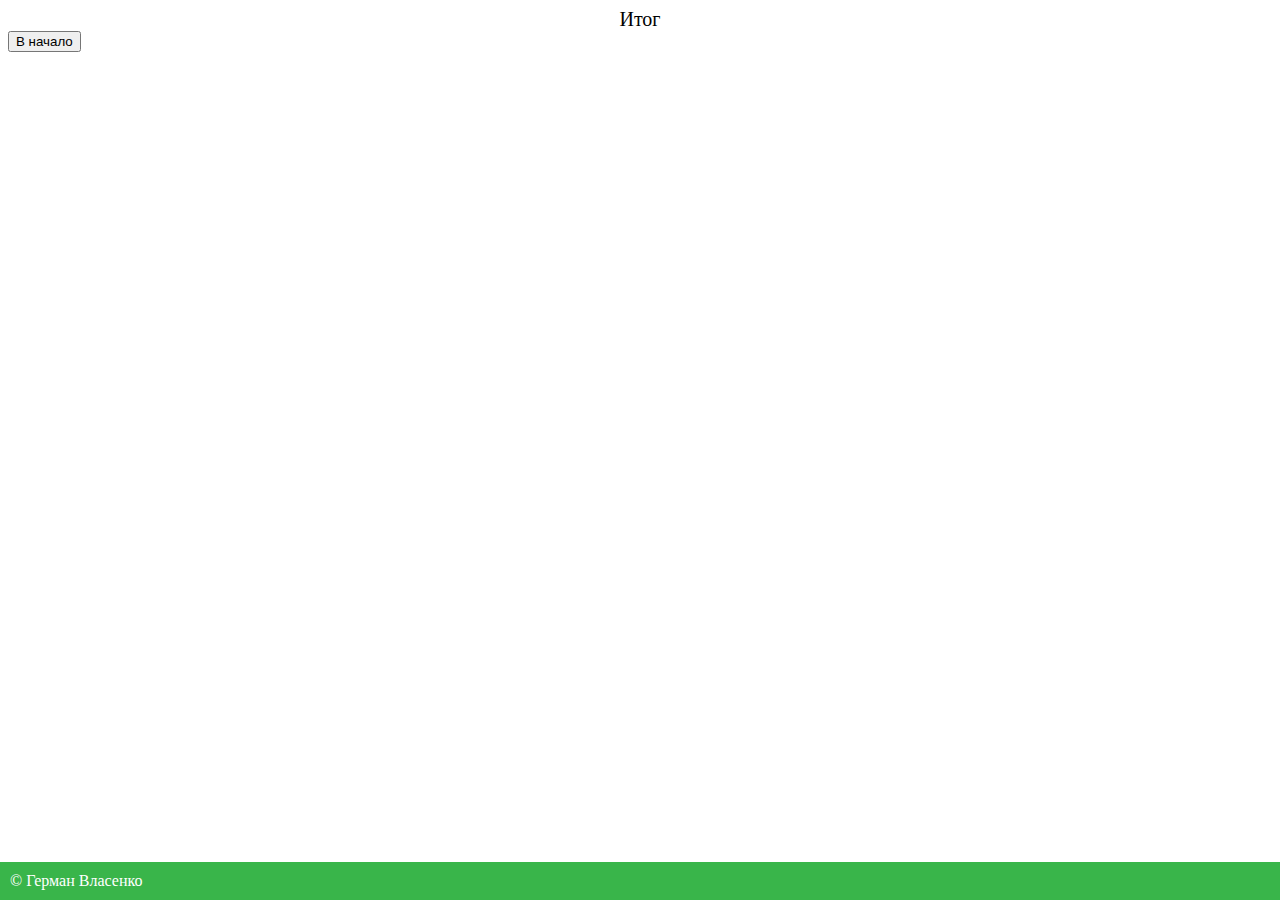
==== page_result.html @ 75686b92 "add text in cite" ====
<!DOCTYPE html>
<html>

<head>
    <meta charset="utf-8">
    <title>Тег MENU</title>
    <link rel="stylesheet" href="script.css"> </head>

<body>
    <div class="main_text"> Итог </div>
    <a href="index.html">
        <button> В начало </button>
    </a>
    <div class="footer"> &copy; Герман Власенко </div>
</body>
---- script.css ----
.footer {
            position: fixed;
            /* Фиксированное положение */
            left: 0;
            bottom: 0;
            /* Левый нижний угол */
            padding: 10px;
            /* Поля вокруг текста */
            background: #39b54a;
            /* Цвет фона */
            color: #fff;
            /* Цвет текста */
            width: 100%;
            /* Ширина слоя */
        }

li {
    list-style-type: none;
}

.main_text {
    font-size: 20px;
    text-align: center;
}
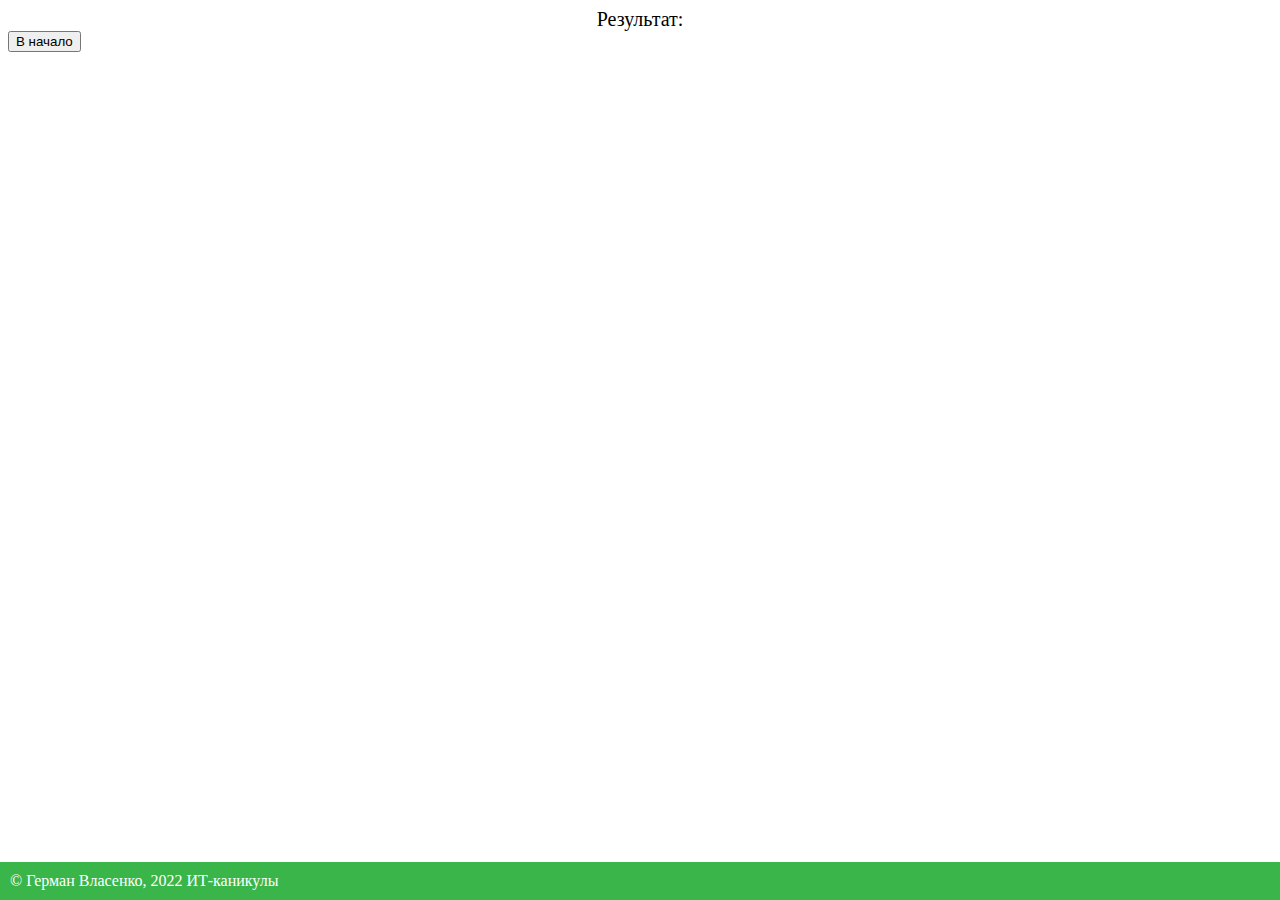
==== commit 7734486b: "update main text, add js file" ====
--- a/page_result.html
+++ b/page_result.html
@@ -4,12 +4,14 @@
 <head>
     <meta charset="utf-8">
     <title>Тег MENU</title>
-    <link rel="stylesheet" href="script.css"> </head>
+    <link rel="stylesheet" href="_style.css"> </head>
 
 <body>
-    <div class="main_text"> Итог </div>
+    <div class="main_text"> Результат: <br>
+    
+    </div>
     <a href="index.html">
         <button> В начало </button>
     </a>
-    <div class="footer"> &copy; Герман Власенко </div>
-</body>+    <script src = 'script.js'></script>
+    <div class="footer"> &copy; Герман Власенко, 2022 ИТ-каникулы</div></body>--- a/_style.css
+++ b/_style.css
@@ -0,0 +1,25 @@
+.footer {
+            position: fixed;
+            /* Фиксированное положение */
+            left: 0;
+            bottom: 0;
+            /* Левый нижний угол */
+            padding: 10px;
+            /* Поля вокруг текста */
+            background: #39b54a;
+            /* Цвет фона */
+            color: #fff;
+            /* Цвет текста */
+            width: 100%;
+            /* Ширина слоя */
+        }
+
+li {
+    list-style-type: none;
+}
+
+.main_text {
+    font-size: 20px;
+    text-align: center;
+}
+
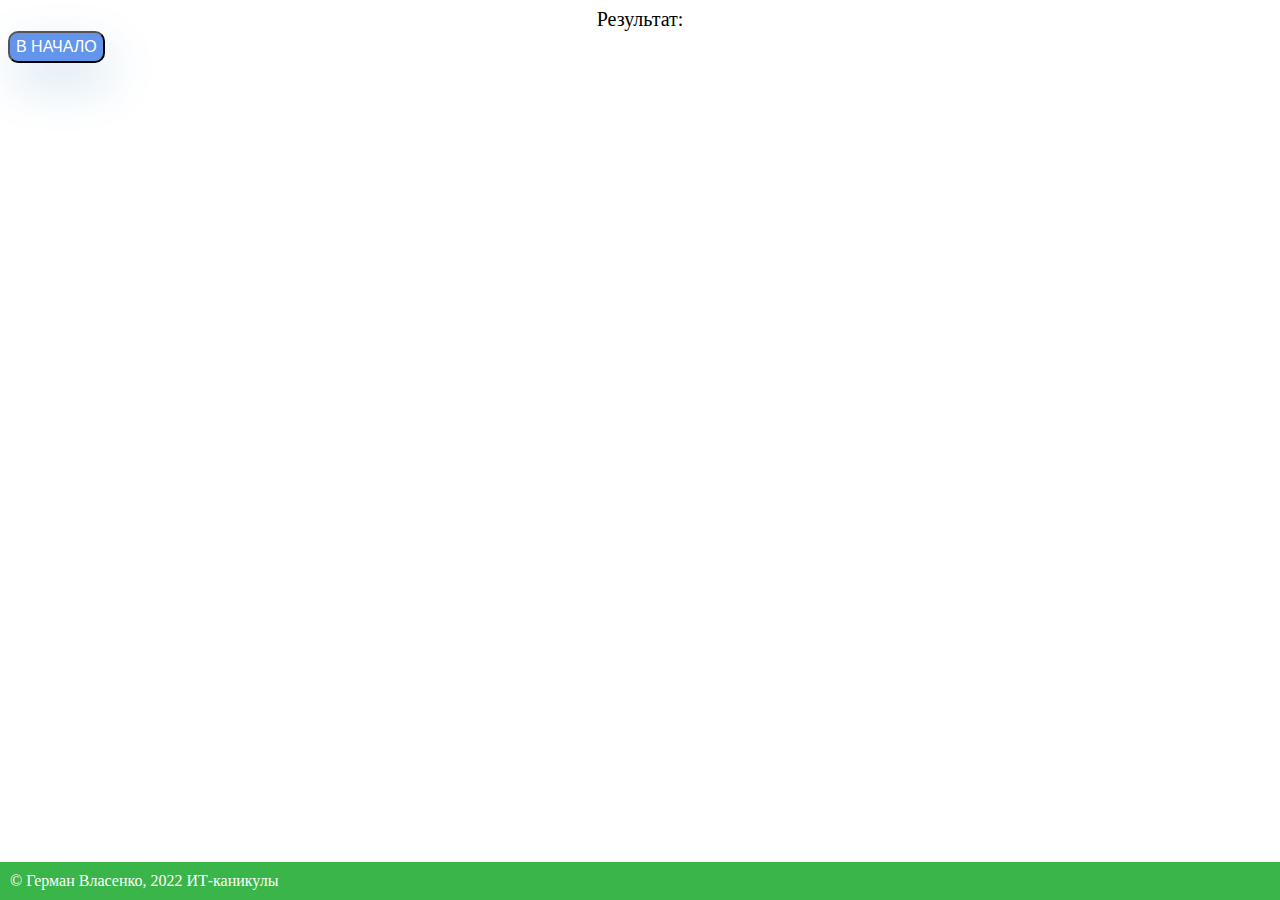
==== commit e6e63fd4: "1 part of js file" ====
--- a/page_result.html
+++ b/page_result.html
@@ -3,7 +3,7 @@
 
 <head>
     <meta charset="utf-8">
-    <title>Тег MENU</title>
+    <title>Test HTML</title>
     <link rel="stylesheet" href="_style.css"> </head>
 
 <body>
@@ -13,5 +13,4 @@
     <a href="index.html">
         <button> В начало </button>
     </a>
-    <script src = 'script.js'></script>
     <div class="footer"> &copy; Герман Власенко, 2022 ИТ-каникулы</div></body>--- a/_style.css
+++ b/_style.css
@@ -23,3 +23,37 @@
     text-align: center;
 }
 
+input {
+    border: 1px solid #356EAD;
+    box-sizing: border-box;
+    border-radius: 10px;
+    opacity: 0.4;
+    width: 250px;
+    height: 30px;
+    margin: 10px 10px 15px 10px ;
+}
+
+.button {
+    background: cornflowerblue;
+    box-shadow: 5px 20px 50px rgba(16, 112, 177, 0.2);
+    border-radius: 10px;
+    font-weight: 500;
+    font-size: 16px;
+    line-height: 26px;
+    text-align: center;
+    color: #FFFFFF;
+    text-transform: uppercase;
+}
+
+button {
+    background: cornflowerblue;
+    box-shadow: 5px 20px 50px rgba(16, 112, 177, 0.2);
+    border-radius: 10px;
+    font-weight: 500;
+    font-size: 16px;
+    line-height: 26px;
+    text-align: center;
+    color: #FFFFFF;
+    text-transform: uppercase;
+}
+
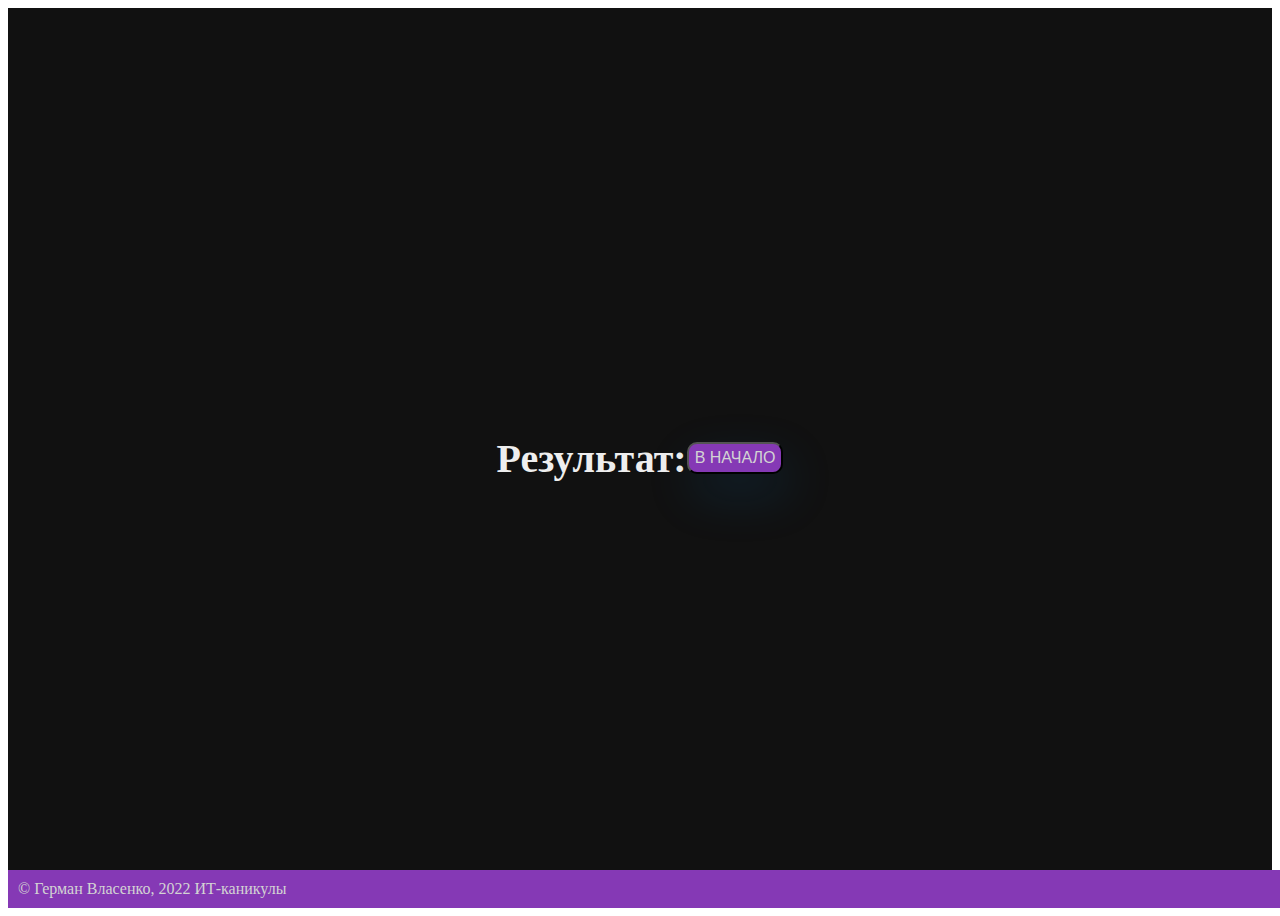
==== commit f4d6d5f6: "add new theame" ====
--- a/page_result.html
+++ b/page_result.html
@@ -4,13 +4,16 @@
 <head>
     <meta charset="utf-8">
     <title>Test HTML</title>
-    <link rel="stylesheet" href="_style.css"> </head>
+    <link rel="stylesheet" href="_style.css">
+    <link rel="stylesheet" href="background.css">
+</head>
 
 <body>
-    <div class="main_text"> Результат: <br>
-    
-    </div>
-    <a href="index.html">
-        <button> В начало </button>
-    </a>
-    <div class="footer"> &copy; Герман Власенко, 2022 ИТ-каникулы</div></body>+    <article class="wrapper">
+        <h2 class="title">Результат:</h2>
+        <a href="index.html">
+            <button> В начало </button>
+        </a>
+        <div class="footer"> &copy; Герман Власенко, 2022 ИТ-каникулы</div>
+    </article>
+</body>
--- a/_style.css
+++ b/_style.css
@@ -6,9 +6,9 @@
             /* Левый нижний угол */
             padding: 10px;
             /* Поля вокруг текста */
-            background: #39b54a;
+            background: #8539b5;
             /* Цвет фона */
-            color: #fff;
+            color: lightgray;
             /* Цвет текста */
             width: 100%;
             /* Ширина слоя */
@@ -21,6 +21,7 @@
 .main_text {
     font-size: 20px;
     text-align: center;
+    color: lightgray;
 }
 
 input {
@@ -33,27 +34,16 @@
     margin: 10px 10px 15px 10px ;
 }
 
-.button {
-    background: cornflowerblue;
+button {
+    background: #8539b5;
     box-shadow: 5px 20px 50px rgba(16, 112, 177, 0.2);
     border-radius: 10px;
     font-weight: 500;
     font-size: 16px;
     line-height: 26px;
     text-align: center;
-    color: #FFFFFF;
+    color: lightgray;
     text-transform: uppercase;
+    
 }
 
-button {
-    background: cornflowerblue;
-    box-shadow: 5px 20px 50px rgba(16, 112, 177, 0.2);
-    border-radius: 10px;
-    font-weight: 500;
-    font-size: 16px;
-    line-height: 26px;
-    text-align: center;
-    color: #FFFFFF;
-    text-transform: uppercase;
-}
-
--- a/background.css
+++ b/background.css
@@ -0,0 +1,44 @@
+@import url('https://fonts.googleapis.com/css?family=Lobster&display=swap') repeat scroll 0 0 rgba(0, 0, 0 , 0);
+
+body {
+  background: #fff;
+}
+
+.title {
+  font-size: 2.5rem;
+  font-family: 'Lobster', cursive;
+}
+
+.wrapper {
+  animation: scroll 70s linear infinite;
+/*  background: url("https://images.unsplash.com/photo-1465146633011-14f8e0781093?ixlib=rb-1.2.1&ixid=eyJhcHBfaWQiOjEyMDd9&auto=format&fit=crop&w=3450&q=80"), #111111;*/
+  background: url("https://st.depositphotos.com/2073903/4199/v/450/depositphotos_41999377-stock-illustration-night-sky-with-stars-seamless.jpg"), #111111;
+  color: #eee;
+  height: 100vh;
+  min-width: 360px;
+  width: 100%;
+  display: flex;
+  justify-content: center;
+  align-items: center;
+  perspective: 1000px;
+  perspective-origin: 50% 50%;
+  
+}
+
+@keyframes scroll {
+   100%{
+    background-position:0px -3000px;
+  }
+}
+
+@media (prefers-reduced-motion) {
+  .wrapper {
+    animation: scroll 200s linear infinite;
+  }
+}
+
+@media (min-width: 670px) {
+  .title {
+    font-size: 2.5rem;
+  }
+}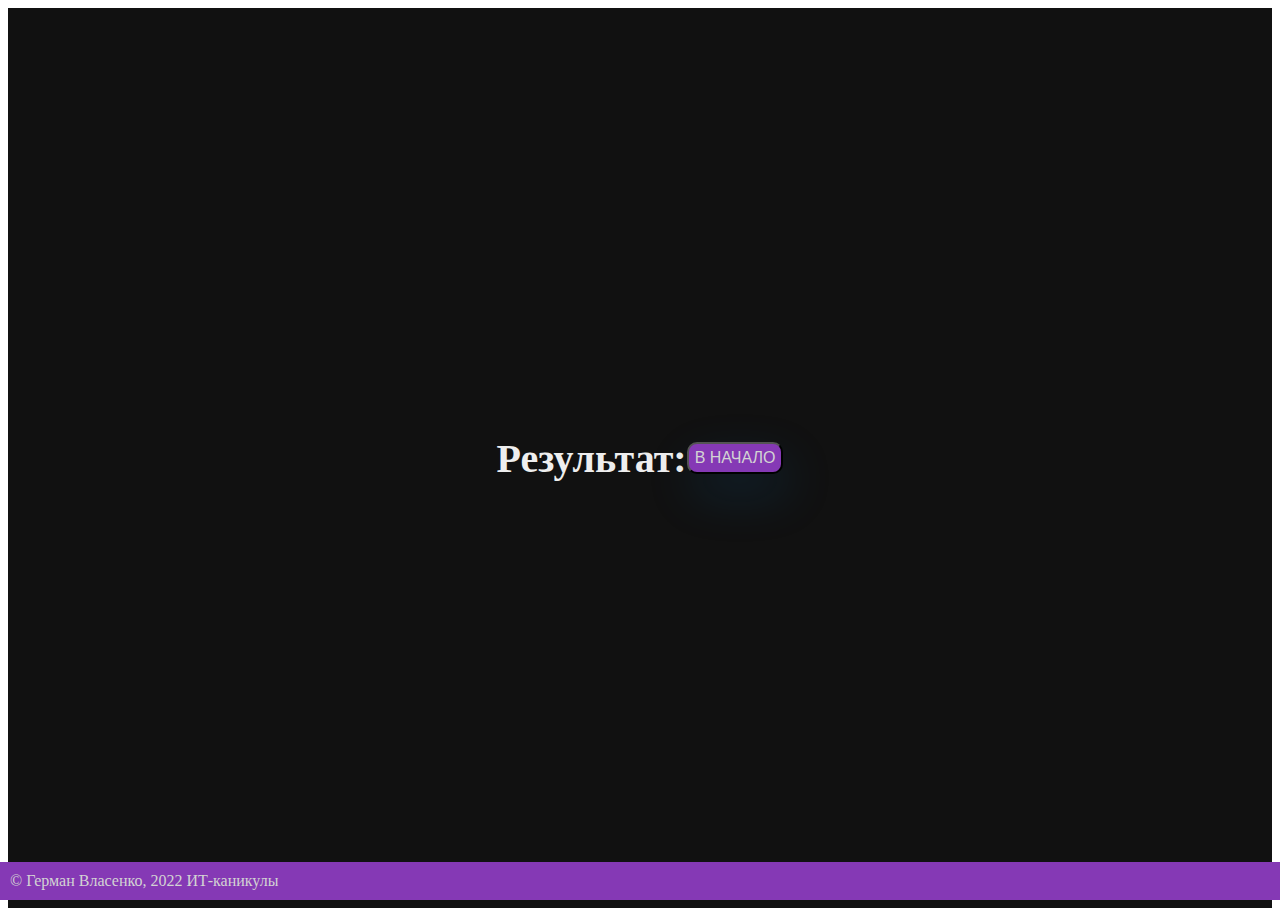
==== commit 7f3cc558: "update footer, make display flexible" ====
--- a/page_result.html
+++ b/page_result.html
@@ -14,6 +14,7 @@
         <a href="index.html">
             <button> В начало </button>
         </a>
+            </article>
+
         <div class="footer"> &copy; Герман Власенко, 2022 ИТ-каникулы</div>
-    </article>
 </body>
--- a/_style.css
+++ b/_style.css
@@ -19,7 +19,7 @@
 }
 
 .main_text {
-    font-size: 20px;
+    font-size: 1rem;
     text-align: center;
     color: lightgray;
 }
--- a/background.css
+++ b/background.css
@@ -22,7 +22,8 @@
   align-items: center;
   perspective: 1000px;
   perspective-origin: 50% 50%;
-  
+  display: flex;
+  flex-wrap: wrap;
 }
 
 @keyframes scroll {
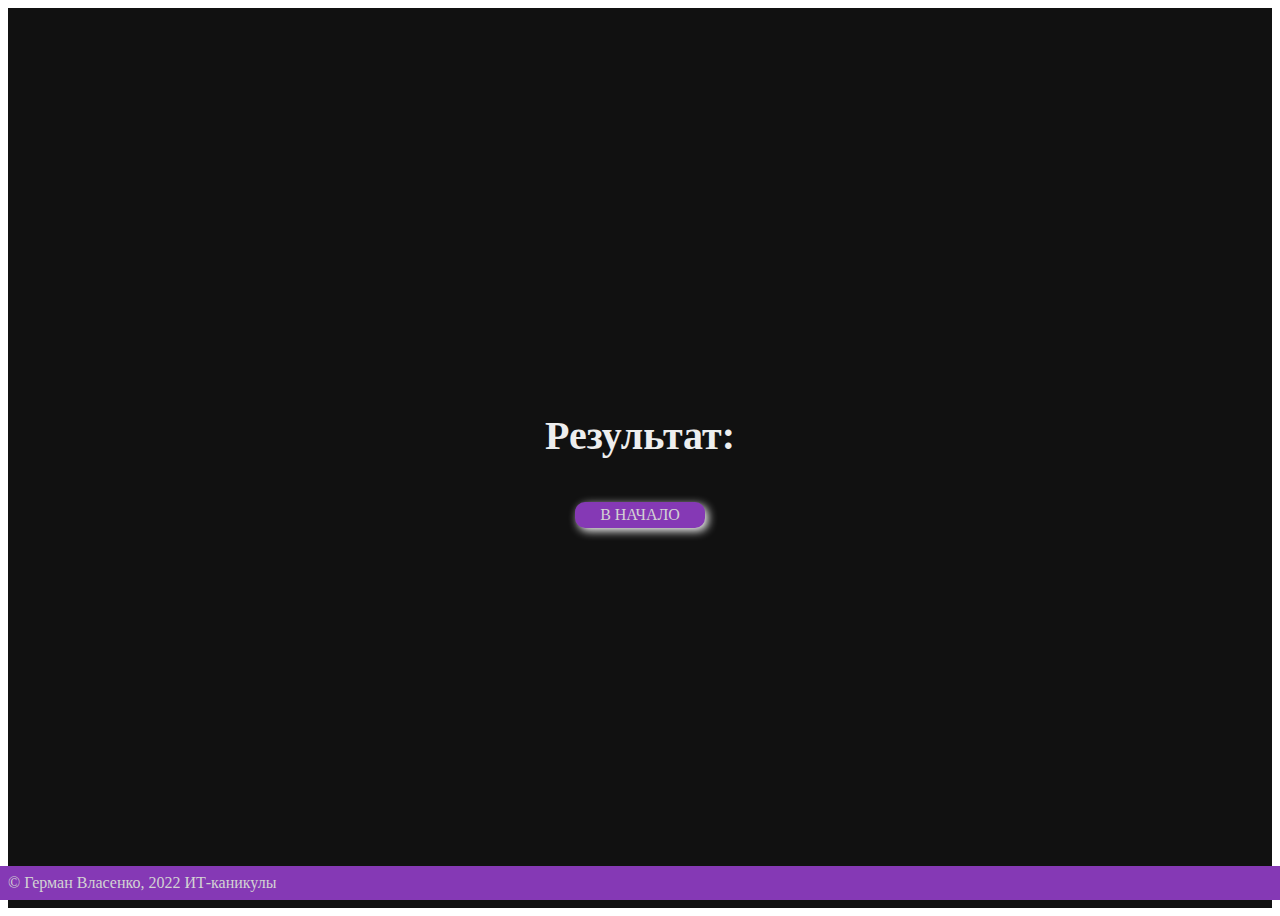
==== commit bfaf0978: "change button, style of button, location elements; add opportunity move between sites; save right an" ====
--- a/page_result.html
+++ b/page_result.html
@@ -2,19 +2,16 @@
 <html>
 
 <head>
-    <meta charset="utf-8">
-    <title>Test HTML</title>
-    <link rel="stylesheet" href="_style.css">
-    <link rel="stylesheet" href="background.css">
-</head>
+  <meta charset="utf-8">
+  <title>Test HTML</title>
+  <link rel="stylesheet" href="_style.css">
+  <link rel="stylesheet" href="background.css"> </head>
 
 <body>
-    <article class="wrapper">
-        <h2 class="title">Результат:</h2>
-        <a href="index.html">
-            <button> В начало </button>
-        </a>
-            </article>
-
-        <div class="footer"> &copy; Герман Власенко, 2022 ИТ-каникулы</div>
-</body>
+  <article class="wrapper">
+    <h2 class="title">Результат:</h2>
+    <div class='button'>В начало</div>
+  </article>
+  <div class="footer"> &copy; Герман Власенко, 2022 ИТ-каникулы</div>
+  <script src='script.js'></script>
+</body>--- a/_style.css
+++ b/_style.css
@@ -1,49 +1,55 @@
 .footer {
-            position: fixed;
-            /* Фиксированное положение */
-            left: 0;
-            bottom: 0;
-            /* Левый нижний угол */
-            padding: 10px;
-            /* Поля вокруг текста */
-            background: #8539b5;
-            /* Цвет фона */
-            color: lightgray;
-            /* Цвет текста */
-            width: 100%;
-            /* Ширина слоя */
-        }
+  font-family: 'Lobster', cursive;
+  position: fixed;
+  left: 0;
+  bottom: 0;
+  padding: 8px;
+  background: #8539b5;
+  color: lightgray;
+  width: 100%;
+}
 
 li {
-    list-style-type: none;
+  list-style-type: none;
+  display: flex;
+  flex-direction: row
 }
 
-.main_text {
-    font-size: 1rem;
-    text-align: center;
-    color: lightgray;
+.choice {
+  font-family: 'Lobster', cursive;
+  font-size: 20px;
+  text-align: center;
+  color: lightgray;
+  margin: 10px;
 }
 
-input {
-    border: 1px solid #356EAD;
-    box-sizing: border-box;
-    border-radius: 10px;
-    opacity: 0.4;
-    width: 250px;
-    height: 30px;
-    margin: 10px 10px 15px 10px ;
+input[type='text'] {
+  border: 1px solid white;
+  box-sizing: border-box;
+  border-radius: 10px;
+  opacity: 70%;
+  width: 250px;
+  height: 30px;
+  margin: 10px;
+  font-family: 'Lobster', cursive;
 }
 
-button {
-    background: #8539b5;
-    box-shadow: 5px 20px 50px rgba(16, 112, 177, 0.2);
-    border-radius: 10px;
-    font-weight: 500;
-    font-size: 16px;
-    line-height: 26px;
-    text-align: center;
-    color: lightgray;
-    text-transform: uppercase;
-    
+input[type='checkbox'] {
+  opacity: 70%;
+  width: 20px;
+  height: 20px;
+  margin: 10px;
 }
 
+.button {
+  background: #8539b5;
+  box-shadow: 3px 3px 10px white;
+  border-radius: 10px;
+  line-height: 26px;
+  text-align: center;
+  color: lightgray;
+  text-transform: uppercase;
+  width: 130px;
+  margin: 10px;
+  font-family: 'Lobster', cursive;
+}--- a/background.css
+++ b/background.css
@@ -1,8 +1,9 @@
-@import url('https://fonts.googleapis.com/css?family=Lobster&display=swap') repeat scroll 0 0 rgba(0, 0, 0 , 0);
+/*@import url('https://fonts.googleapis.com/css?family=Lobster&display=swap') repeat scroll 0 0 rgba(0, 0, 0 , 0);*/
 
-body {
+
+/*body {
   background: #fff;
-}
+}*/
 
 .title {
   font-size: 2.5rem;
@@ -11,35 +12,40 @@
 
 .wrapper {
   animation: scroll 70s linear infinite;
-/*  background: url("https://images.unsplash.com/photo-1465146633011-14f8e0781093?ixlib=rb-1.2.1&ixid=eyJhcHBfaWQiOjEyMDd9&auto=format&fit=crop&w=3450&q=80"), #111111;*/
+  /*  background: url("https://images.unsplash.com/photo-1465146633011-14f8e0781093?ixlib=rb-1.2.1&ixid=eyJhcHBfaWQiOjEyMDd9&auto=format&fit=crop&w=3450&q=80"), #111111;*/
   background: url("https://st.depositphotos.com/2073903/4199/v/450/depositphotos_41999377-stock-illustration-night-sky-with-stars-seamless.jpg"), #111111;
   color: #eee;
   height: 100vh;
-  min-width: 360px;
+  /*  min-width: 360px;*/
   width: 100%;
   display: flex;
   justify-content: center;
   align-items: center;
-  perspective: 1000px;
-  perspective-origin: 50% 50%;
-  display: flex;
-  flex-wrap: wrap;
+  /*  perspective: 1000px;*/
+  /*  perspective-origin: 50% 50%;*/
+  flex-direction: column;
+  
 }
 
 @keyframes scroll {
-   100%{
-    background-position:0px -3000px;
+  100% {
+    background-position: 0px -1250px;
   }
 }
 
+
+/*
 @media (prefers-reduced-motion) {
   .wrapper {
     animation: scroll 200s linear infinite;
   }
 }
+*/
 
+
+/*
 @media (min-width: 670px) {
   .title {
     font-size: 2.5rem;
   }
-}+}*/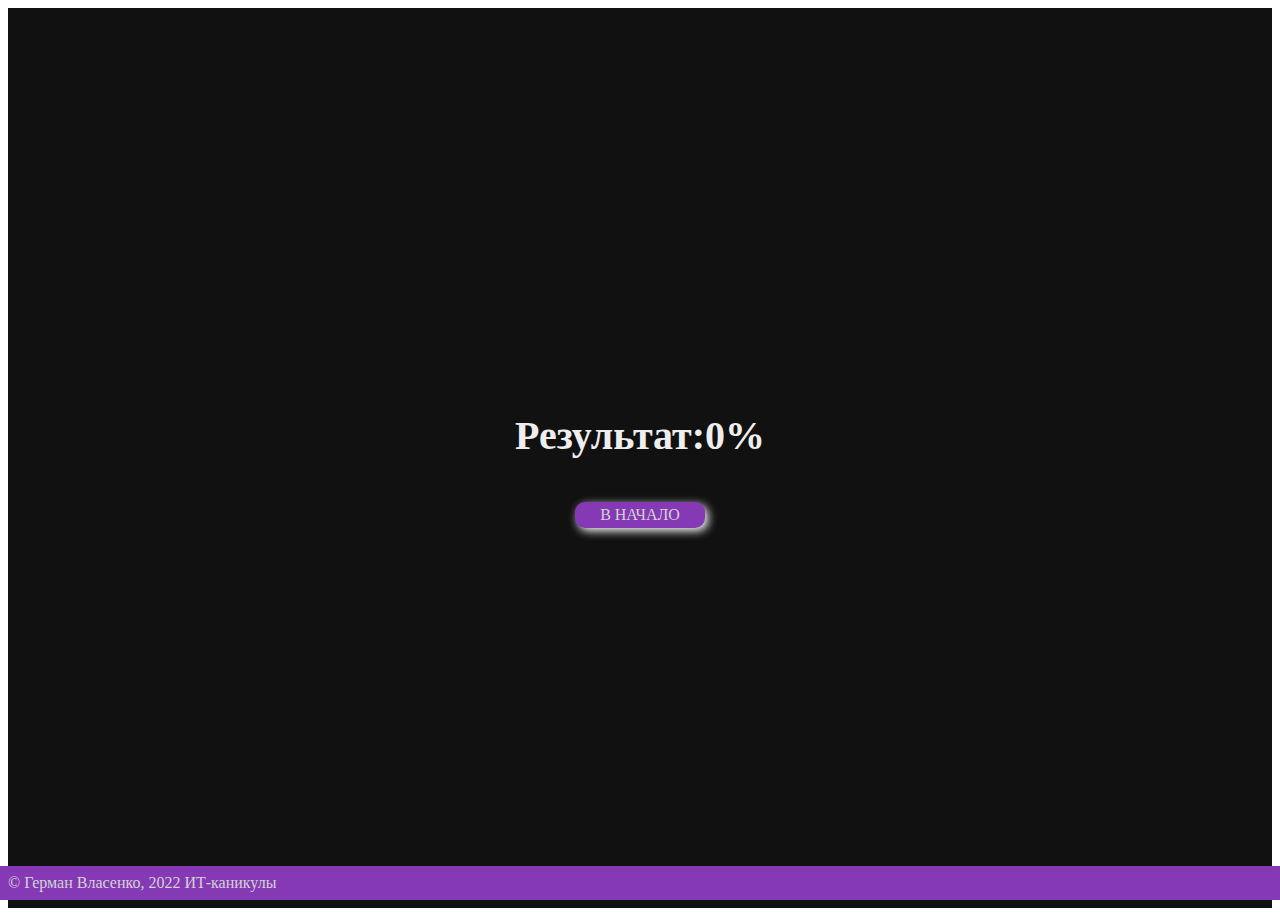
==== commit e44ab6df: "percentage of correct answers is showed on page_result.html" ====
--- a/page_result.html
+++ b/page_result.html
@@ -9,7 +9,7 @@
 
 <body>
   <article class="wrapper">
-    <h2 class="title">Результат:</h2>
+    <h2 class="title">Результат: <div id="result"></div></h2>
     <div class='button'>В начало</div>
   </article>
   <div class="footer"> &copy; Герман Власенко, 2022 ИТ-каникулы</div>
--- a/_style.css
+++ b/_style.css
@@ -7,6 +7,13 @@
   background: #8539b5;
   color: lightgray;
   width: 100%;
+}
+
+.title {
+  font-size: 2.5rem;
+  font-family: 'Lobster', cursive;
+  display: flex;
+  flex-direction: row
 }
 
 li {
--- a/background.css
+++ b/background.css
@@ -5,10 +5,7 @@
   background: #fff;
 }*/
 
-.title {
-  font-size: 2.5rem;
-  font-family: 'Lobster', cursive;
-}
+
 
 .wrapper {
   animation: scroll 70s linear infinite;
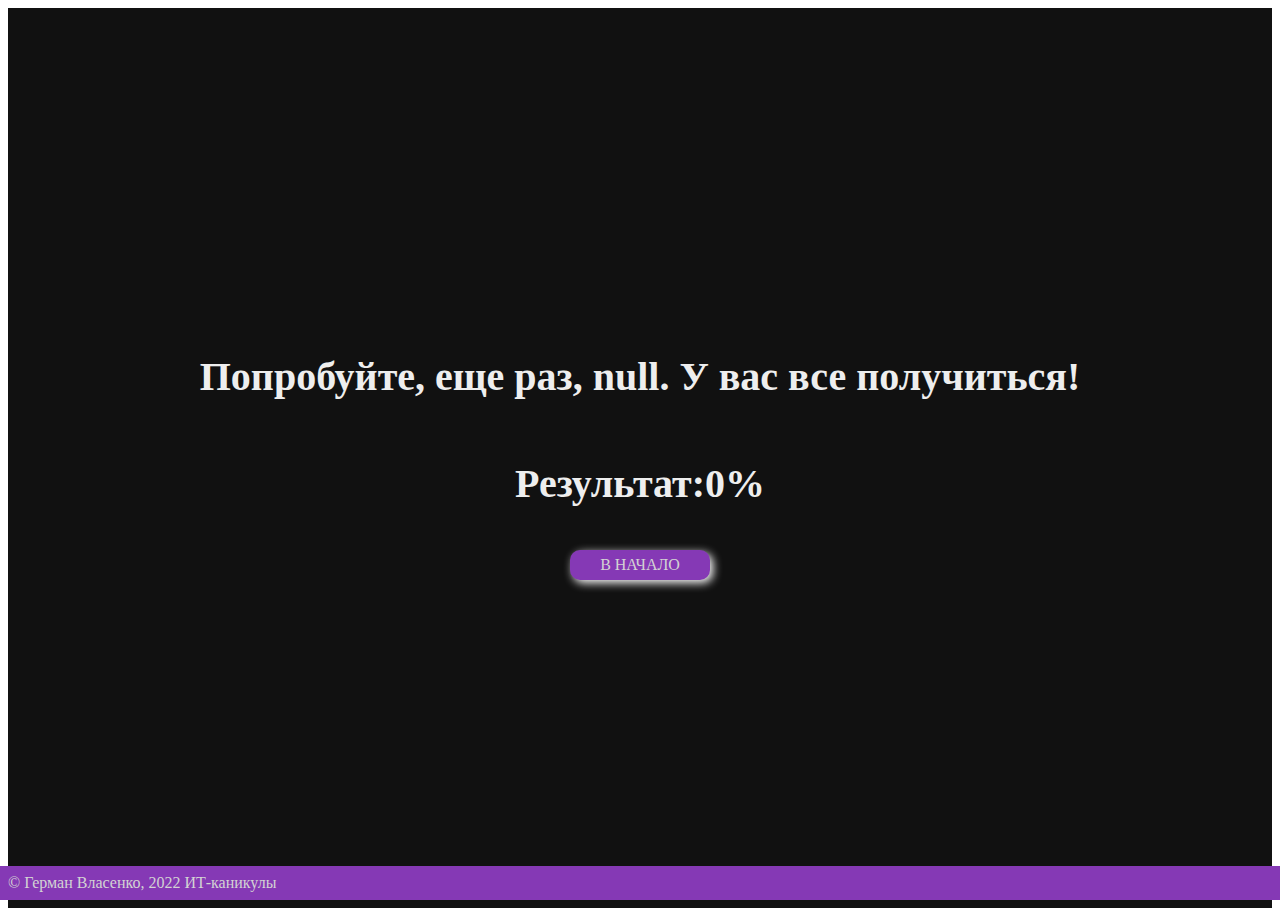
==== commit f5c3b739: "add reaction of user's result" ====
--- a/page_result.html
+++ b/page_result.html
@@ -9,6 +9,7 @@
 
 <body>
   <article class="wrapper">
+   <h1 class="title" id = 'react_text'></h1>
     <h2 class="title">Результат: <div id="result"></div></h2>
     <div class='button'>В начало</div>
   </article>
--- a/_style.css
+++ b/_style.css
@@ -52,11 +52,12 @@
   background: #8539b5;
   box-shadow: 3px 3px 10px white;
   border-radius: 10px;
-  line-height: 26px;
+  line-height: 30px;
   text-align: center;
   color: lightgray;
   text-transform: uppercase;
-  width: 130px;
+  width: 140px;
   margin: 10px;
   font-family: 'Lobster', cursive;
+
 }